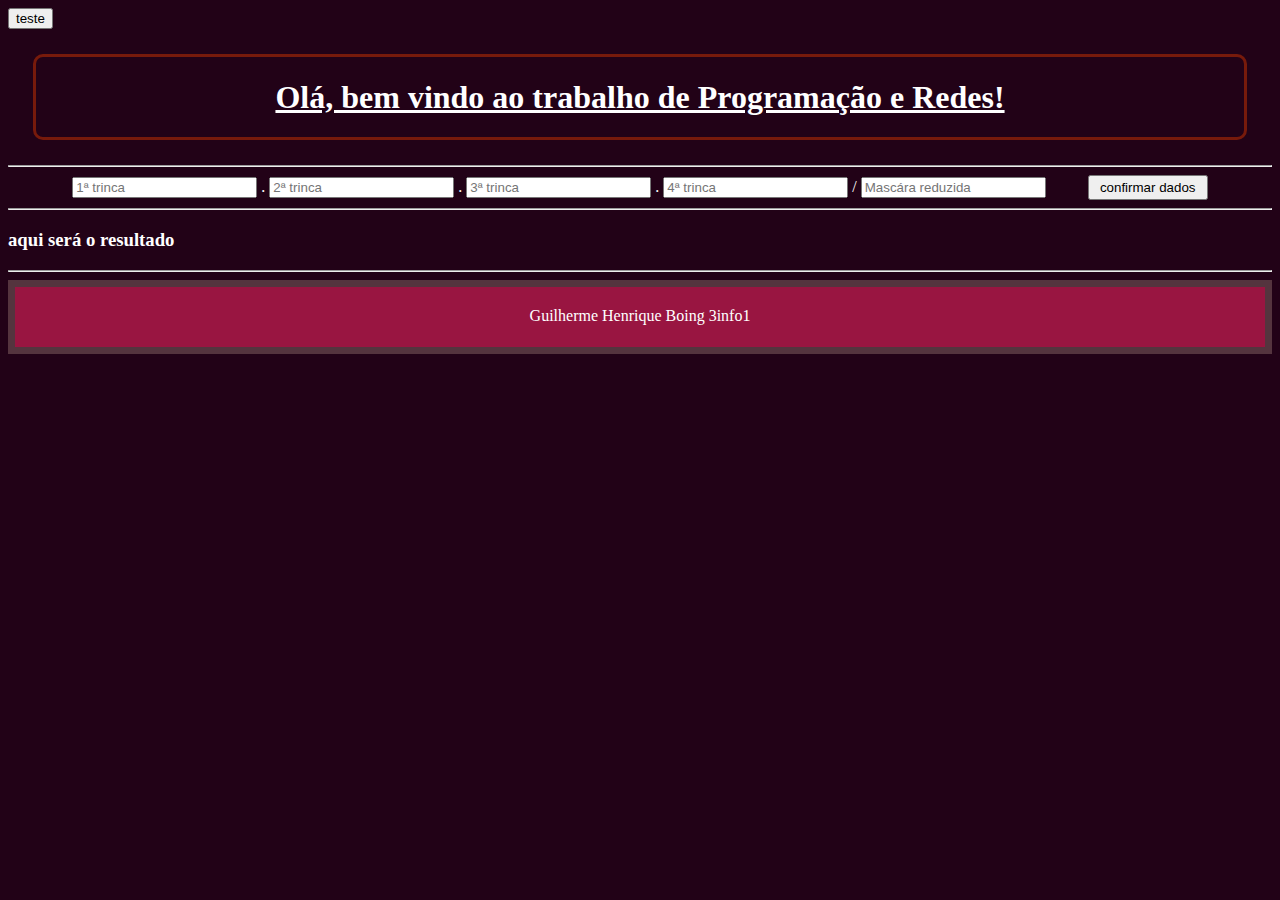
==== redeprog/index.html @ 91b4f1be "0.0 version" ====
<!DOCTYPE html>
<html>
  <head>
    <meta charset="utf-8">
    <title>Programação E Redes</title>
    <link rel="stylesheet" href="style.css">
    <script src="https://ajax.googleapis.com/ajax/libs/jquery/3.3.1/jquery.min.js"></script>
    <script type="text/javascript" src="script.js"></script>
  </head>
  <body>

    <button id="test">teste</button>

    <div class="header">
      <header>
        <h1>
        Olá, bem vindo ao trabalho de Programação e Redes!
      </h1>
      </header>
    </div>
                          <hr>
    <div class="inputs">
      <form class="" action="ip.php" method="GET">
        <input type="text" name="sttrinca" placeholder="1ª trinca">
         <label>.</label>
        <input type="text" name="ndtrinca" placeholder="2ª trinca">
        <label>.</label>
        <input type="text" name="rdtrinca" placeholder="3ª trinca">
        <label>.</label>
        <input type="text" name="thtrinca" placeholder="4ª trinca">
        <label>/</label>
        <input type="text" name="masc" placeholder="Mascára reduzida">

        <button type="submit">confirmar dados</button>


      </form>
    </div>
                          <hr>
      <div class="result">
        <h3>aqui será o resultado</h3>
      </div>
                          <hr>
     <div class="footer">
       <footer>Guilherme Henrique Boing 3info1</footer>
    </div>
    </body>
</html>
---- redeprog/style.css ----
body{
  background-color: rgb(34,2,23);
  color: white;
}

.header{
   margin: 2%;
   border:3px #771a0b solid;
   border-radius: 10px;
   text-align: center;
   text-decoration: underline;
}

.inputs{
 text-align: center;
}
.inputs button{
  margin-left: 3%;
  width:120px;
  height:25px;
}
.footer{
  height:40px;
  border:7px #54343e solid;
  background-color:#991541;
  padding-top:20px;
  text-align:center;
}
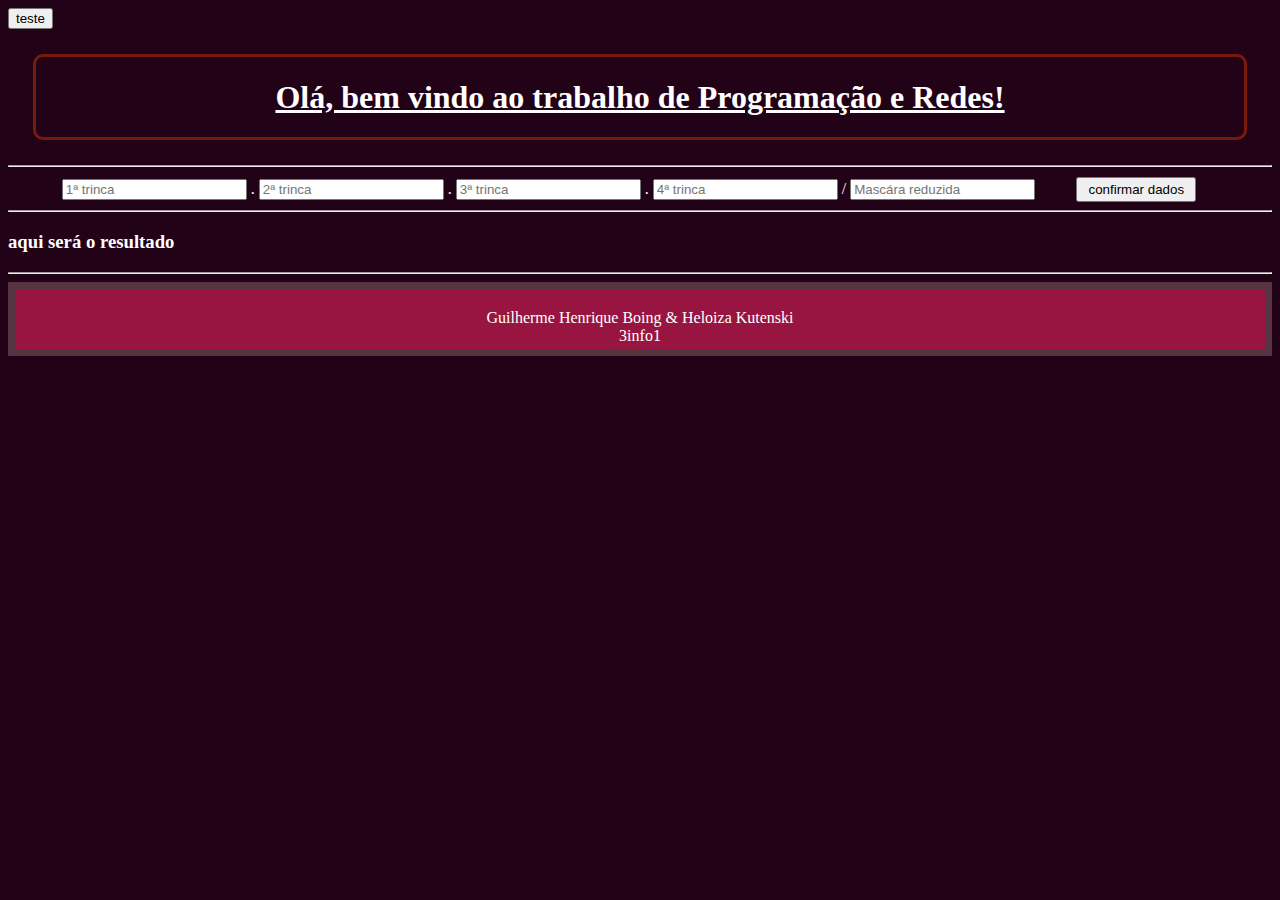
==== commit af448af5: "V1" ====
--- a/redeprog/index.html
+++ b/redeprog/index.html
@@ -42,7 +42,8 @@
       </div>
                           <hr>
      <div class="footer">
-       <footer>Guilherme Henrique Boing 3info1</footer>
+       <footer>Guilherme Henrique Boing & Heloiza Kutenski</footer>
+       <footer>3info1</footer>
     </div>
     </body>
 </html>
--- a/redeprog/style.css
+++ b/redeprog/style.css
@@ -12,8 +12,13 @@
 }
 
 .inputs{
- text-align: center;
+  margin-top: 10px;
+  margin-left: 3px;
+  margin-right: 25px;
+  margin-bottom: 3px;
+   text-align: center;
 }
+
 .inputs button{
   margin-left: 3%;
   width:120px;
